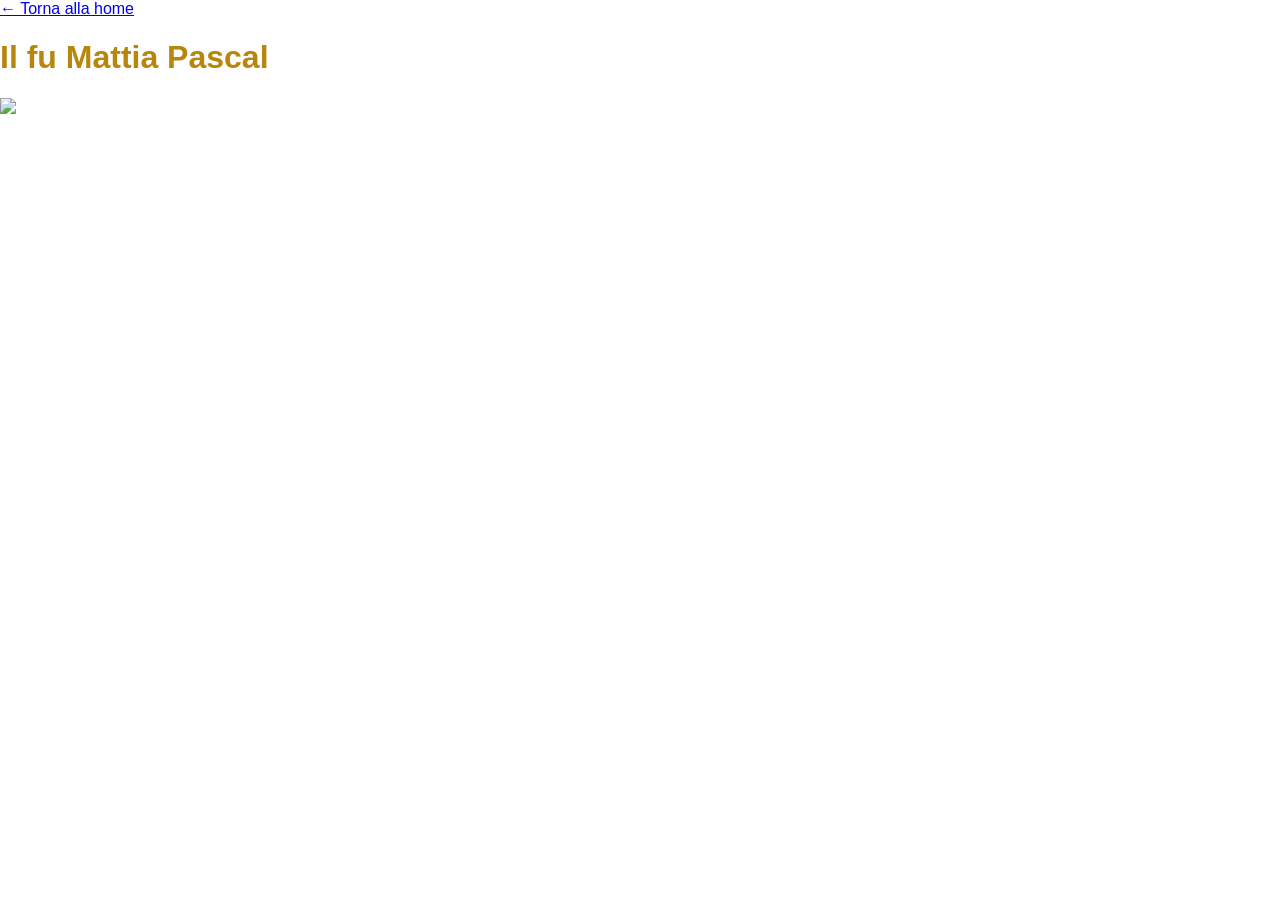
==== mattia.html @ eb3fd38e "Create mattia.html" ====
<!DOCTYPE html>
<html lang="it">
<head>
    <meta charset="UTF-8">
    <title>Il fu Mattia Pascal</title>
    <link rel="stylesheet" href="style.css">
</head>
<body>

<header>
    <a href="index.html">← Torna alla home</a>
    <h1>Il fu Mattia Pascal</h1>
</header>

<img src="Mattia2.png" class="page-img">

<div class="content">

<p>
Pubblicato a puntate nel 1904 sulla rivista italiana “Nuova Antologia” scritto di notte mentre l'autore vegliava sulla moglie la notte.
</p>

<p>
La trama racconta di questo giovane ragazzo chiamato Mattia Pascal nato in una famiglia benestante che vede andare in rovina il proprio matrimonio per via dei furti di un disonesto amministratore, stressato dalla suocera e dalla perdita dell'unica figlia decide di andare a Montecarlo in cerca di fortuna.
</p>

<p>
Vince un ingente somma al casinò e durante il viaggio di ritorno legge su un giornale che è stato trovato il cadavere di Mattia Pascal, coglie così l'occasione di farsi una nuova vita chiamandosi Adriano Meis e innamorandosi di un'altra donna, purtroppo non possedendo documenti che lo “identificassero” non poteva sposare la donna di cui si era innamorato e neanche denunciare il furto subito.
</p>

<p>
Decide di simulare il suicidio di Adriano Meis e tornare a essere Mattia Pascal ma purtroppo si renderà conto che la sua ex moglie si è risposata, rassegnatosi va a vivere con la zia, lavorando in una biblioteca e vedremo che andrà a mettere dei fiori sulla sua tomba dicendo: “Io sono il fu Mattia Pascal” a chiunque vedendolo glielo chiede.
</p>

<p>
In questo romanzo possiamo capire come senza una maschera che ci identifichi non possiamo fare nulla, amare, agire, difenderci ecc. e possiamo notare anche il sentimento del contrario della poetica dell'umorismo tramite la fuga, il colpo di fortuna al casinò, il cambio d'identità e il finale. Dietro tutte queste azioni troviamo una storia triste piena di brutti momenti che hanno portato il protagonista a compiere determinate azioni.
</p>

</div>

</body>
</html>
---- style.css ----
body {
    margin: 0;
    font-family: Arial, sans-serif;
    color: #3b2f2f;
}

/* Sfondo */
.background {
    position: fixed;
    width: 100%;
    height: 100%;
    background: url("Luigi-Pirandello-768x1024.jpg") center/cover no-repeat;
    opacity: 0.6;
    z-index: -1;
}

/* Contenitore */
.container {
    padding: 40px;
    text-align: center;
}

/* Titolo */
h1 {
    color: #b8860b;
}

/* Intro */
.intro {
    max-width: 700px;
    margin: auto;
    background: rgba(255, 255, 255, 0.8);
    padding: 15px;
    border-radius: 10px;
}

/* Cards */
.cards {
    display: flex;
    justify-content: center;
    gap: 20px;
    margin-top: 30px;
    flex-wrap: wrap;
}

.card {
    background: linear-gradient(135deg, #f5deb3, #cd7f32);
    color: white;
    padding: 20px;
    width: 250px;
    cursor: pointer;
    border-radius: 10px;
    transition: transform 0.3s;
}

.card:hover {
    transform: scale(1.05);
}

/* Sezioni contenuto */
.content {
    display: none;
    margin-top: 30px;
    background: rgba(255, 255, 255, 0.9);
    padding: 20px;
    border-radius: 10px;
}

.content img {
    max-width: 300px;
    margin-bottom: 20px;
    border-radius: 10px;
}
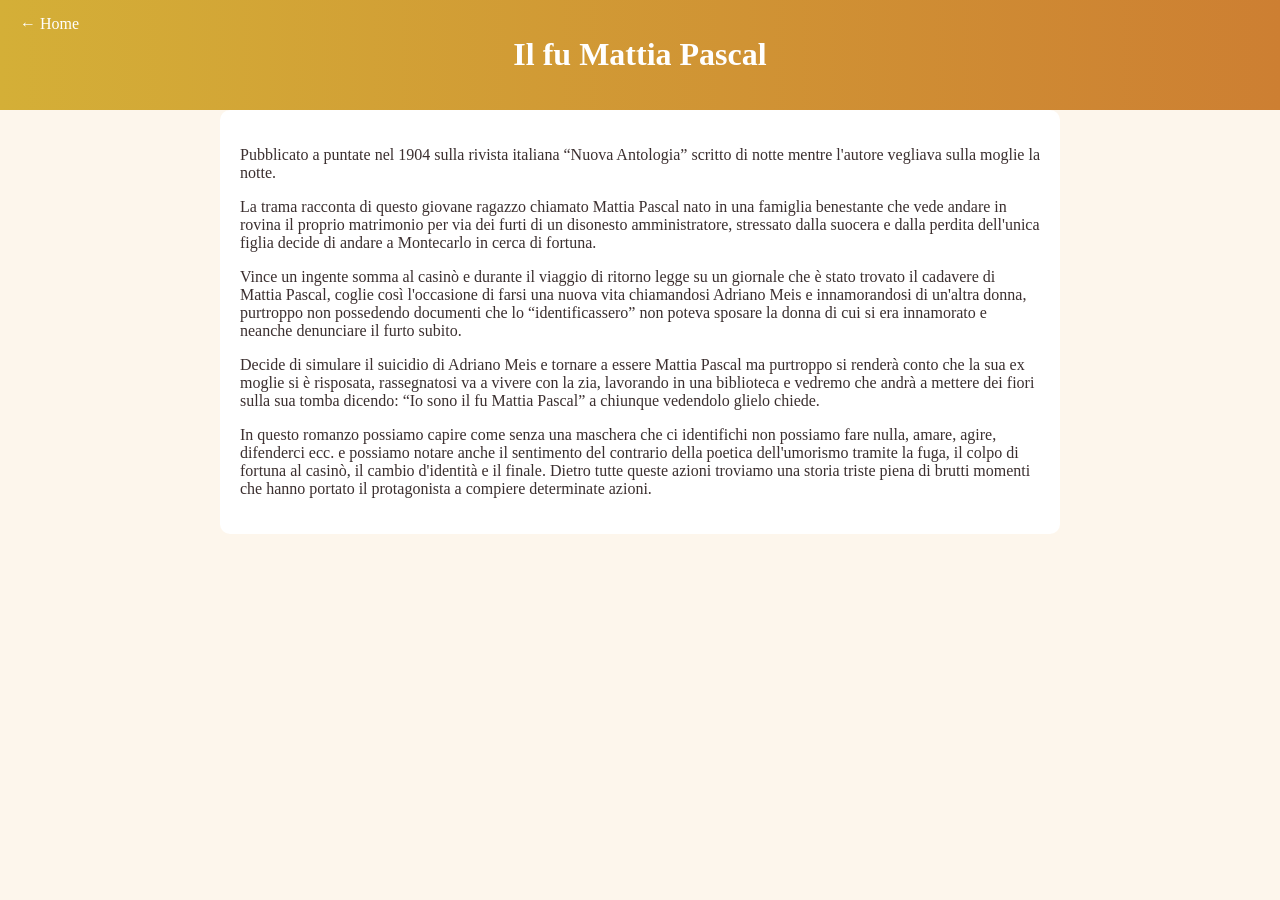
==== commit e534c91e: "Update mattia.html" ====
--- a/mattia.html
+++ b/mattia.html
@@ -1,18 +1,19 @@
 <!DOCTYPE html>
 <html lang="it">
 <head>
-    <meta charset="UTF-8">
-    <title>Il fu Mattia Pascal</title>
-    <link rel="stylesheet" href="style.css">
+<meta charset="UTF-8">
+<title>Mattia Pascal</title>
+<link rel="stylesheet" href="style.css">
 </head>
-<body>
+
+<body class="page" style="background-image: url('Mattia2.png');">
+
+<div class="overlay"></div>
 
 <header>
-    <a href="index.html">← Torna alla home</a>
+    <a href="index.html">← Home</a>
     <h1>Il fu Mattia Pascal</h1>
 </header>
-
-<img src="Mattia2.png" class="page-img">
 
 <div class="content">
 
--- a/style.css
+++ b/style.css
@@ -1,36 +1,44 @@
 body {
     margin: 0;
-    font-family: Arial, sans-serif;
+    font-family: 'Georgia', serif;
+    background: #fdf6ec;
     color: #3b2f2f;
 }
 
-/* Sfondo */
-.background {
-    position: fixed;
-    width: 100%;
-    height: 100%;
-    background: url("Luigi-Pirandello-768x1024.jpg") center/cover no-repeat;
-    opacity: 0.6;
-    z-index: -1;
+/* Header */
+header {
+    background: linear-gradient(90deg, #d4af37, #cd7f32);
+    padding: 15px;
+    text-align: center;
+    color: white;
 }
 
-/* Contenitore */
-.container {
-    padding: 40px;
-    text-align: center;
+header a {
+    color: white;
+    text-decoration: none;
+    position: absolute;
+    left: 20px;
 }
 
-/* Titolo */
-h1 {
-    color: #b8860b;
+/* HERO */
+.hero {
+    text-align: center;
+    padding: 40px;
+}
+
+.fade-img {
+    width: 300px;
+    background: white;
+    mask-image: linear-gradient(to bottom, black 60%, transparent);
+    -webkit-mask-image: linear-gradient(to bottom, black 60%, transparent);
 }
 
 /* Intro */
 .intro {
-    max-width: 700px;
+    max-width: 600px;
     margin: auto;
-    background: rgba(255, 255, 255, 0.8);
-    padding: 15px;
+    background: #ffffffcc;
+    padding: 20px;
     border-radius: 10px;
 }
 
@@ -39,35 +47,36 @@
     display: flex;
     justify-content: center;
     gap: 20px;
-    margin-top: 30px;
+    padding: 40px;
     flex-wrap: wrap;
 }
 
 .card {
+    text-decoration: none;
     background: linear-gradient(135deg, #f5deb3, #cd7f32);
     color: white;
     padding: 20px;
     width: 250px;
-    cursor: pointer;
-    border-radius: 10px;
-    transition: transform 0.3s;
+    border-radius: 12px;
+    text-align: center;
+    transition: 0.3s;
 }
 
 .card:hover {
     transform: scale(1.05);
 }
 
-/* Sezioni contenuto */
+/* Pagina */
+.page-img {
+    display: block;
+    margin: 20px auto;
+    max-width: 300px;
+}
+
 .content {
-    display: none;
-    margin-top: 30px;
-    background: rgba(255, 255, 255, 0.9);
+    max-width: 800px;
+    margin: auto;
+    background: white;
     padding: 20px;
     border-radius: 10px;
 }
-
-.content img {
-    max-width: 300px;
-    margin-bottom: 20px;
-    border-radius: 10px;
-}
